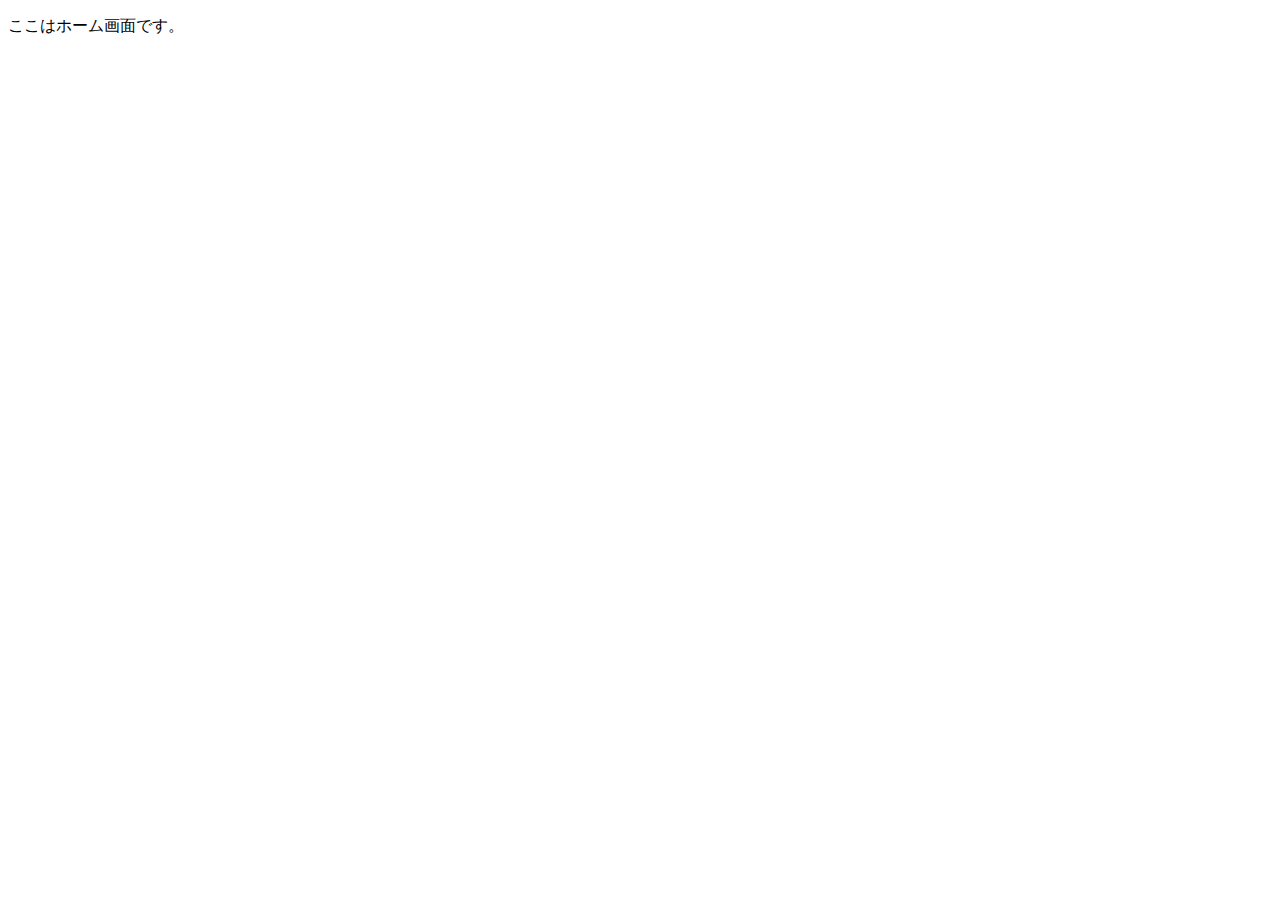
==== index.html @ 072bac77 "フォルダの追加" ====
<!DOCTYPE html>
<html lang="ja">
<head>
    <meta charset="UTF-8">
    <meta name="viewport" content="width=device-width, initial-scale=1.0">
    <title>Document</title>
</head>
<body>
    <p>ここはホーム画面です。</p>
</body>
</html>
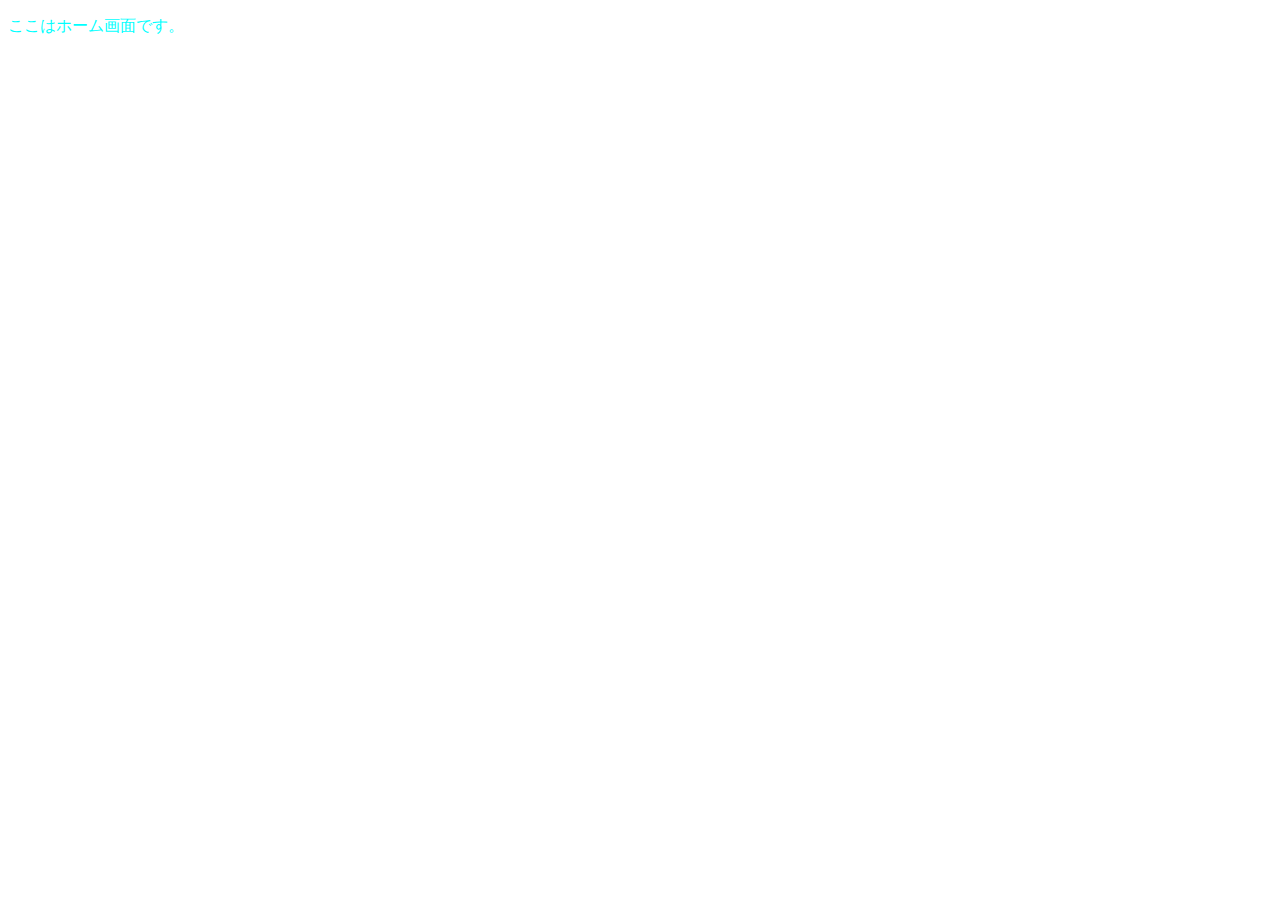
==== commit 04cc99e0: "フォルダにファイルを追加" ====
--- a/index.html
+++ b/index.html
@@ -3,6 +3,7 @@
 <head>
     <meta charset="UTF-8">
     <meta name="viewport" content="width=device-width, initial-scale=1.0">
+    <link rel="stylesheet" href="css\index.css">
     <title>Document</title>
 </head>
 <body>
